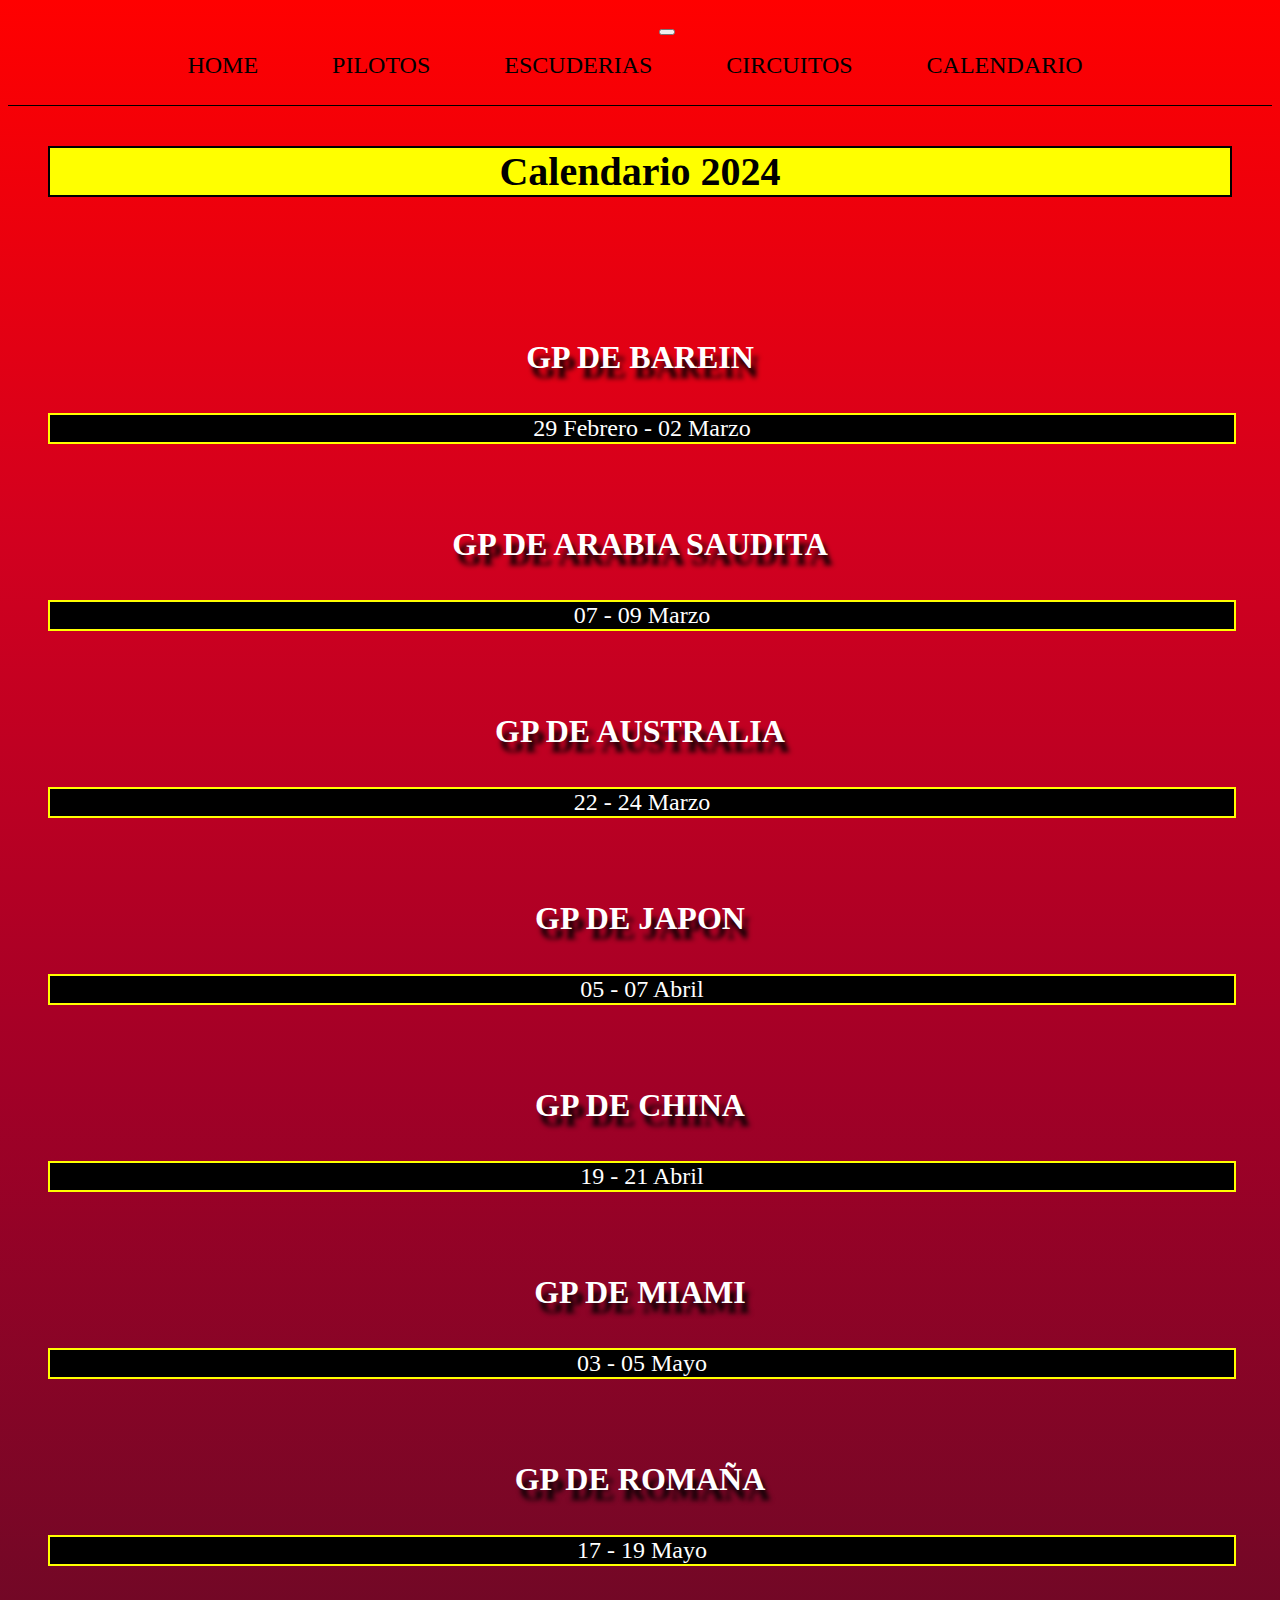
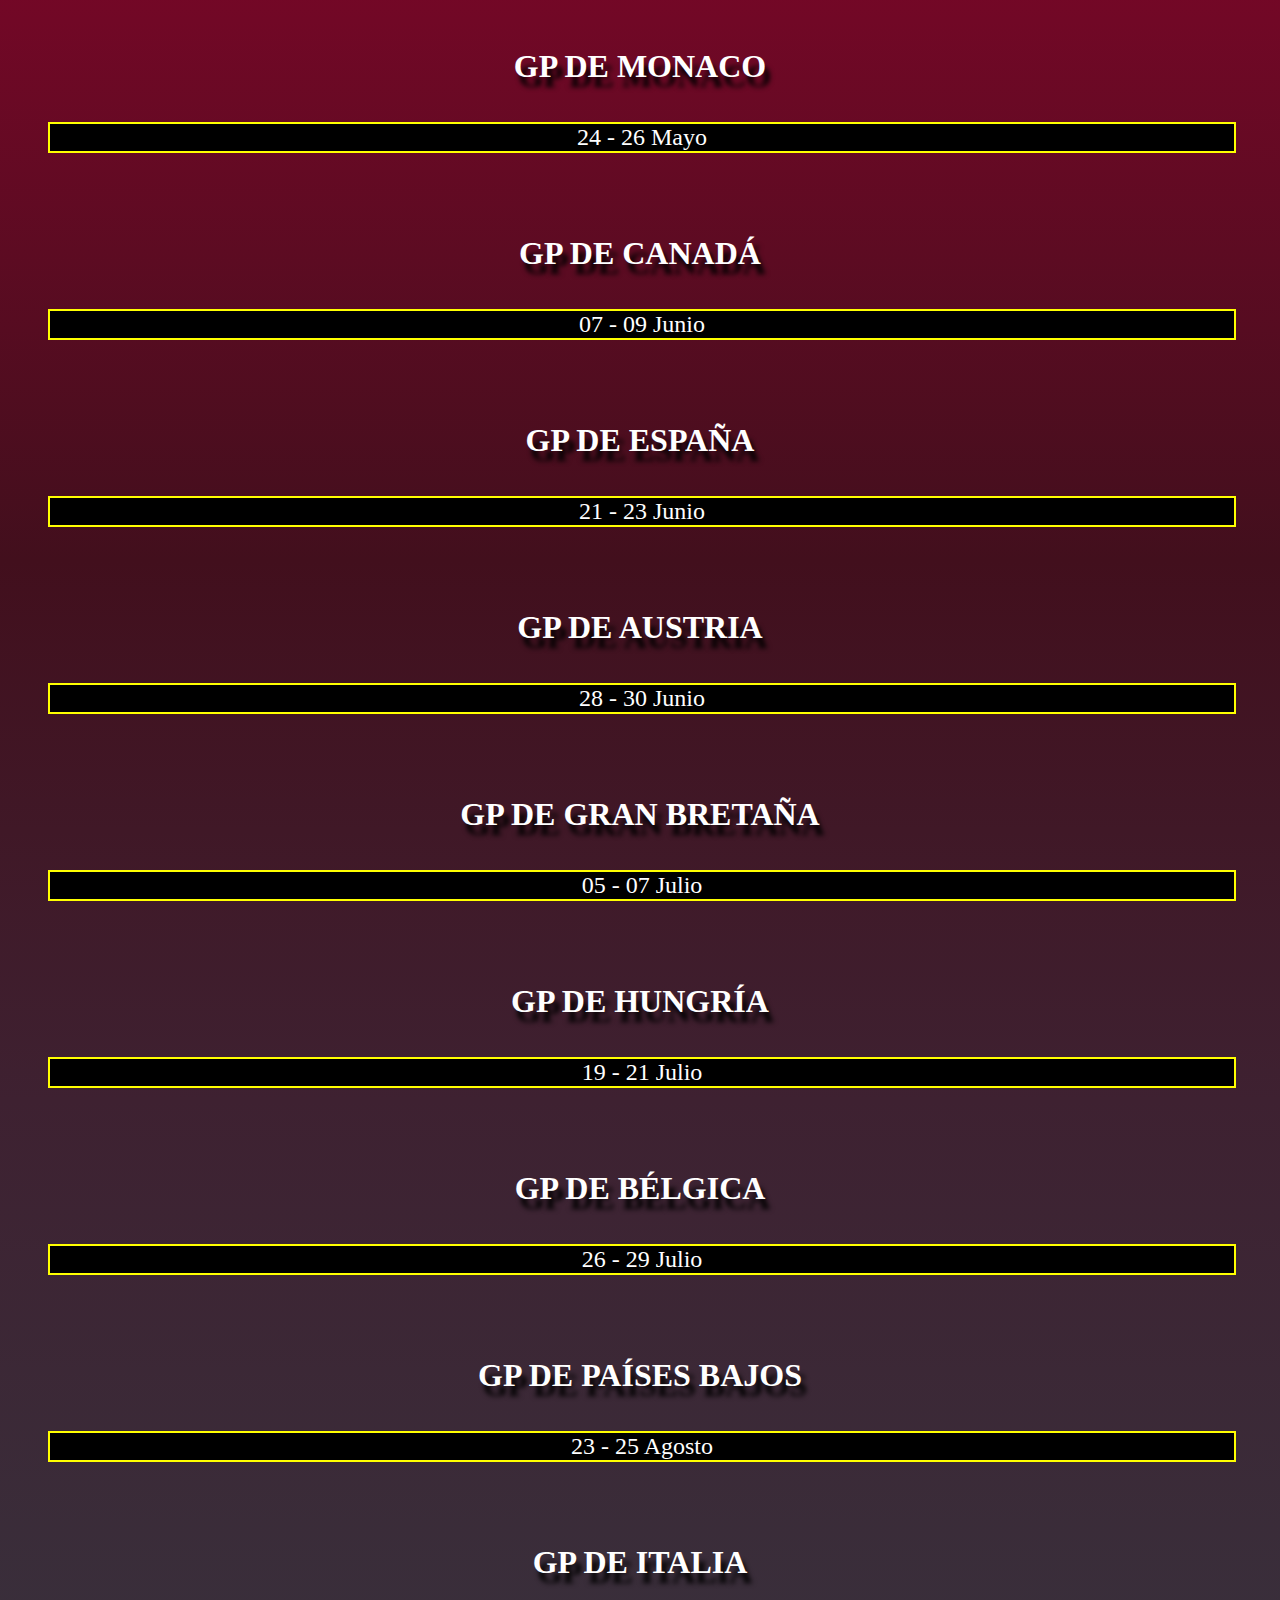
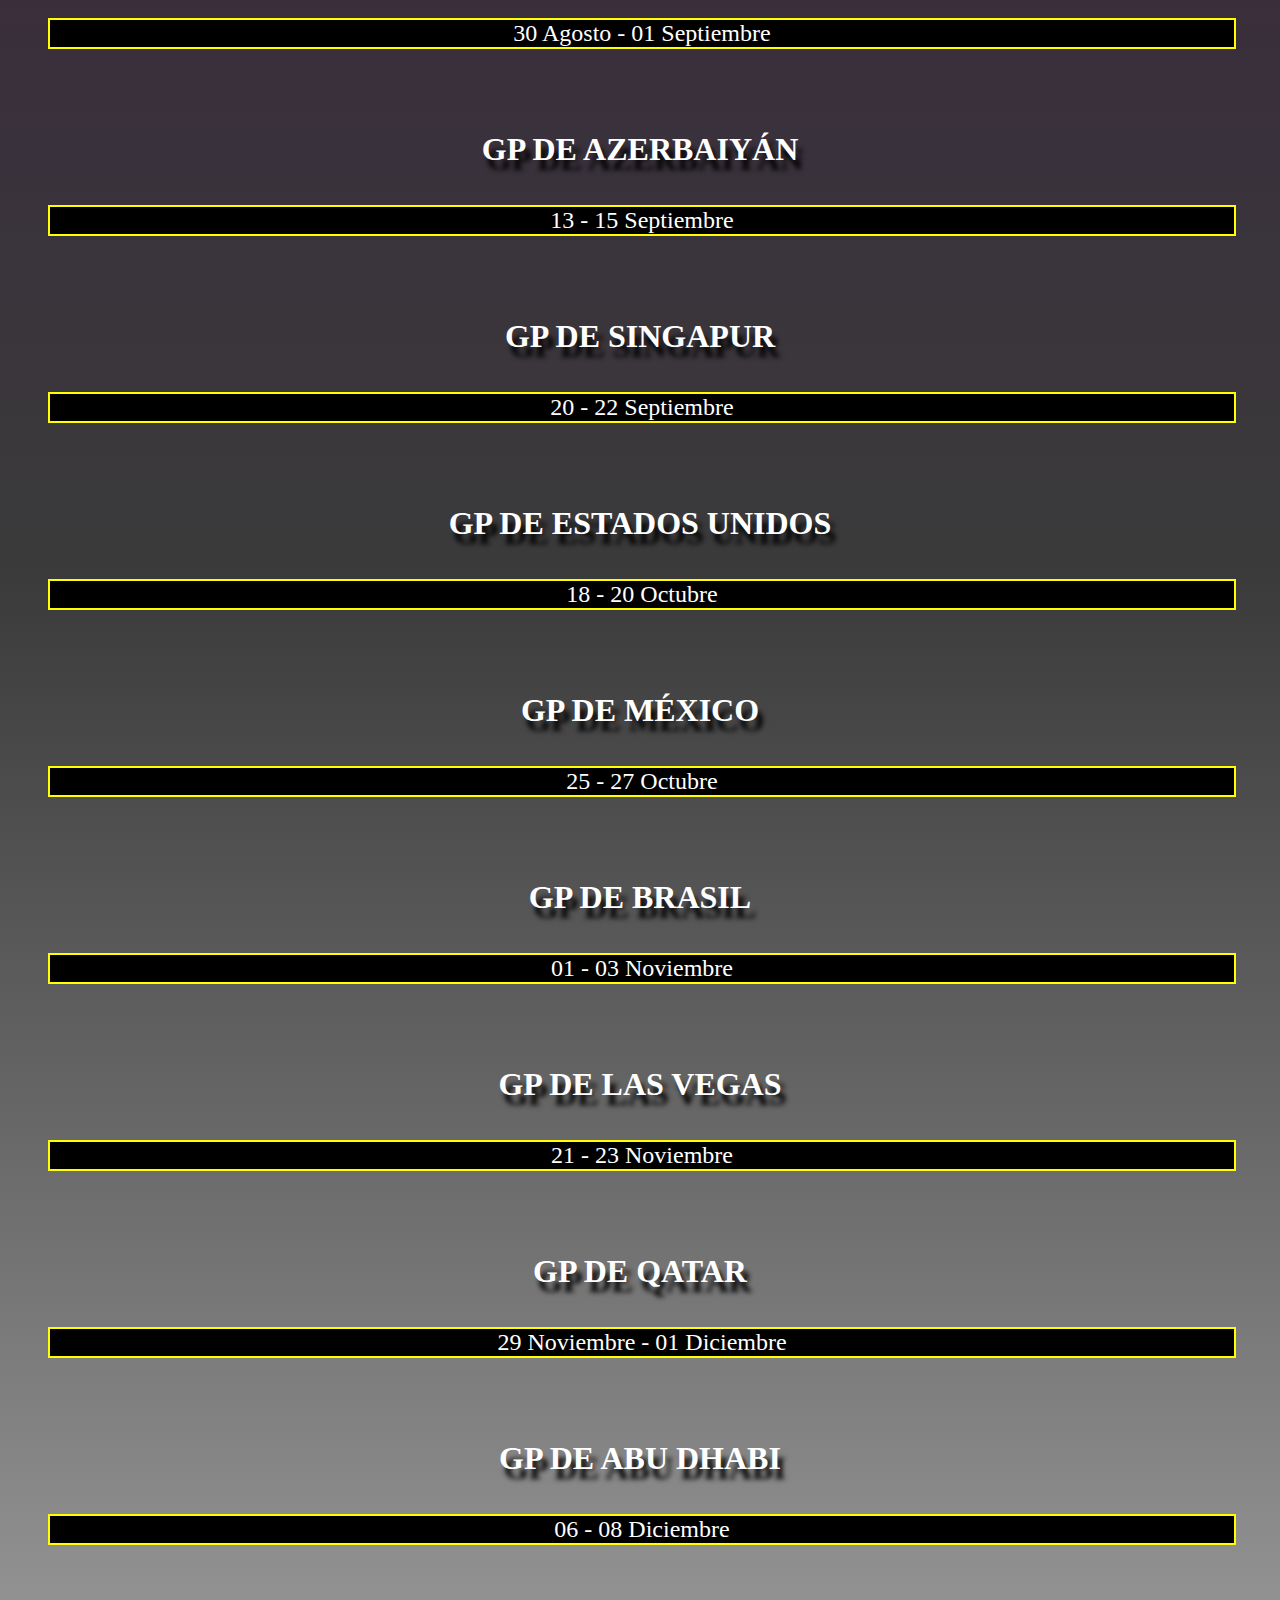
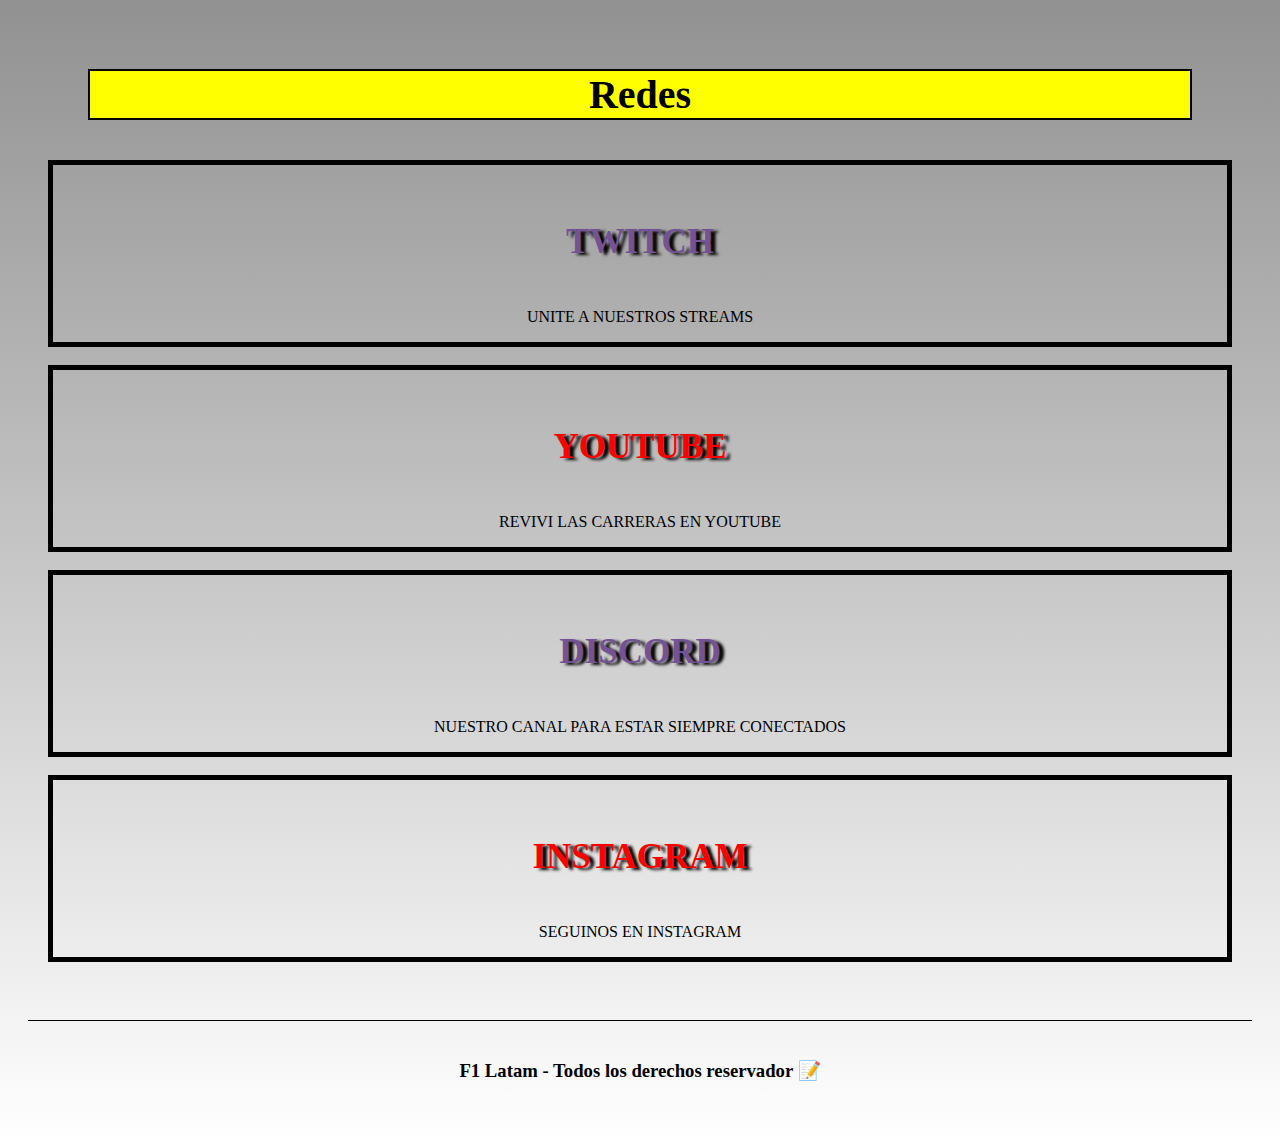
==== paginas/calendario.html @ 4ee144f5 "Add files via upload" ====
<!DOCTYPE html>
<html lang="es">
<head>
    <meta charset="UTF-8">
    <meta name="viewport" content="width=device-width, initial-scale=1.0">
    <meta name="description" content= "Explora el emocionante calendario de la Fórmula 1, con fechas, horarios y detalles de cada carrera de la temporada. Mantente al tanto de los circuitos, países anfitriones y las últimas noticias sobre la temporada actual de la F1. ¡Sigue de cerca la acción en la pista con nuestro completo calendario de la Fórmula 1!"> 
    <link rel="stylesheet" href="https://cdnjs.cloudflare.com/ajax/libs/font-awesome/6.5.1/css/all.min.css" integrity="sha512-DTOQO9RWCH3ppGqcWaEA1BIZOC6xxalwEsw9c2QQeAIftl+Vegovlnee1c9QX4TctnWMn13TZye+giMm8e2LwA==" crossorigin="anonymous" referrerpolicy="no-referrer" />
    <meta name="keywords" content="formula 1,formula 1 2024,formula 1 horario,formula 1 calendario 2024, pilotos, escuderias, circuitos, calendario">
    <link
      href="https://cdn.jsdelivr.net/npm/bootstrap@5.1.3/dist/css/bootstrap.min.css"
      rel="stylesheet"
      integrity="sha384-1BmE4kWBq78iYhFldvKuhfTAU6auU8tT94WrHftjDbrCEXSU1oBoqyl2QvZ6jIW3"
      crossorigin="anonymous"/>
    <link rel="stylesheet" href="../scss/estilos.css">
    
    <title>F1 Latam</title>
    
</head>
<body>
    <header>
        <nav class="navbar navbar-expand-xl  navbar-dark">
            <div class="container-fluid">
                <a class="navbar-brand" href="../index.html"> <img src="../multimedia/noticias/Icono_F1.webp" alt="" class="logo"></a>
                <button
                    class="navbar-toggler"
                    type="button"
                    data-bs-toggle="collapse"
                    data-bs-target="#collapsibleNavbar">
                    <span class="navbar-toggler-icon"></span>
                </button>
                <div class="collapse navbar-collapse" id="collapsibleNavbar">
                    <ul class="navbar-nav ms-auto">
                        <li class="nav-item">
                            <a class="nav-link" href="../index.html">Home</a>
                        </li>
                        <li class="nav-item">
                            <a class="nav-link" href="../paginas/pilotos.html">Pilotos</a>
                        </li>
                        <li class="nav-item">
                            <a class="nav-link" href="../paginas/escuderias.html">Escuderias</a>
                        </li>
                        <li class="nav-item">
                            <a class="nav-link" href="../paginas/circuitos.html">Circuitos</a>
                            </li>
                        <li class="nav-item">
                            <a class="nav-link" href="../paginas/calendario.html">Calendario</a>
                        </li>  
                    </ul>
                </div>
                </div>
            </nav>
    </header>

    <h2 class="sub">Calendario 2024</h2>

<main>
    
<section class="inline">
    <div class="row">
        <div class="inlinecal col -lg-12">
            <p class="calenNom">GP de Barein</p>
            <p class="date">29 Febrero - 02 Marzo</p>
      
            <p class="calenNom">GP de Arabia Saudita</p>
            <p class="date">07 - 09 Marzo</p>
        
            <p class="calenNom">GP de Australia</p>
            <p class="date">22 - 24 Marzo</p>
        
            <p class="calenNom">GP de Japon</p>
            <p class="date">05 - 07 Abril</p>
        
            <p class="calenNom">GP de China</p>
            <p class="date">19 - 21 Abril</p>
       
            <p class="calenNom">GP de Miami</p>
            <p class="date">03 - 05 Mayo</p>

            <p class="calenNom">GP de Romaña</p>
            <p class="date">17 - 19 Mayo</p>

            <p class="calenNom">GP de Monaco</p>
            <p class="date">24 - 26 Mayo</p>

            <p class="calenNom">GP de Canadá</p>
            <p class="date">07 - 09 Junio</p>

            <p class="calenNom">GP de España</p>
            <p class="date">21 - 23 Junio</p>

            <p class="calenNom">GP de Austria</p>
            <p class="date">28 - 30 Junio</p>

            <p class="calenNom">GP de Gran Bretaña</p>
            <p class="date">05 - 07 Julio</p>

            <p class="calenNom">GP de Hungría</p>
            <p class="date">19 - 21 Julio</p>

            <p class="calenNom">GP de Bélgica</p>
            <p class="date">26 - 29 Julio</p>

            <p class="calenNom">GP de Países Bajos</p>
            <p class="date">23 - 25 Agosto</p>

            <p class="calenNom">GP de Italia</p>
            <p class="date">30 Agosto - 01 Septiembre</p>

            <p class="calenNom">GP de Azerbaiyán</p>
            <p class="date">13 - 15 Septiembre</p>

            <p class="calenNom">GP de Singapur</p>
            <p class="date">20 - 22 Septiembre</p>

            <p class="calenNom">GP de Estados Unidos</p>
            <p class="date">18 - 20 Octubre</p>

            <p class="calenNom">GP de México</p>
            <p class="date">25 - 27 Octubre</p>

            <p class="calenNom">GP de Brasil</p>
            <p class="date">01 - 03 Noviembre</p>

            <p class="calenNom">GP de Las Vegas</p>
            <p class="date">21 - 23 Noviembre</p>

            <p class="calenNom">GP de Qatar</p>
            <p class="date">29 Noviembre - 01 Diciembre</p>

            <p class="calenNom">GP de Abu Dhabi</p>
            <p class="date">06 - 08 Diciembre</p>
        </div>
    </div>
</section>    

<h2 class="sub">Redes</h2>
        <div class="container-fluid">
            <div clas="row">
                <a href="https://www.twitch.tv/rulon77" target="_blank" class="botonesAbajo">

                    <div class="col -sm-4 articulo">
                        <h4 style="color:#745296; font-weight: bold;">Twitch</h4>
                        <i class="fa-brands fa-twitch"></i>
                        <p>Unite a nuestros streams</p>
                    </div>
                </a>
                <a href="https://www.youtube.com/channel/UC4ft0c7yZRIkHjUx5y5sV0g" target="_blank"
                    class="botonesAbajo">

                    <div class="col -sm-6 articulo">
                        <h4 style="color:red; font-weight: bold;">Youtube</h4>
                        <i class="fa-brands fa-youtube"></i>
                        <p>Revivi las carreras en Youtube</p>
                    </div>
                </a>
                <a href="https://discord.gg/cxPEE7uz" target="_blank" class="botonesAbajo">

                    <div class="col -sm-4 articulo">
                        <h4 style="color:#745296; font-weight: bold;">Discord</h4>
                        <i class="fa-brands fa-discord"></i>
                        <p>Nuestro canal para estar siempre conectados</p>
                    </div>
                </a>
                <a href="https://www.instagram.com/rulon_77/" target="_blank" class="botonesAbajo">

                    <div class="col -sm-4 articulo">
                        <h4 style="color:red; font-weight: bold;">instagram</h4>
                        <i class="fa-brands fa-instagram"></i>
                        <p>Seguinos en Instagram</p>
                    </div>
                </a>
            </div>
        </div> 
      
</main>

    <footer>
        <h3>F1 Latam - Todos los derechos reservador 📝</h3>
    </footer>

    <script
    src="https://cdn.jsdelivr.net/npm/@popperjs/core@2.10.2/dist/umd/popper.min.js"
    integrity="sha384-7+zCNj/IqJ95wo16oMtfsKbZ9ccEh31eOz1HGyDuCQ6wgnyJNSYdrPa03rtR1zdB"
    crossorigin="anonymous"
  ></script>
  <script
    src="https://cdn.jsdelivr.net/npm/bootstrap@5.1.3/dist/js/bootstrap.min.js"
    integrity="sha384-QJHtvGhmr9XOIpI6YVutG+2QOK9T+ZnN4kzFN1RtK3zEFEIsxhlmWl5/YESvpZ13"
    crossorigin="anonymous"
  ></script>
</body>
</html>
---- scss/estilos.css ----
@font-face {
  font-family: Formula1-bold;
  src: url(../fonts/Formula1-Bold.ttf);
}
@font-face {
  font-family: Formula1-Italic;
  src: url(../fonts/Formula1-Italic.ttf);
}
@font-face {
  font-family: Formula1-Wide;
  src: url(../fonts/Formula1-Wide.ttf);
}
.flex {
  display: flex;
  flex-direction: row;
  justify-content: space-evenly;
  padding-bottom: 50px;
}

.flex2 {
  display: flex;
  flex-direction: column;
}

.medium {
  height: auto;
  width: 25%;
}

.bordefoto {
  border-radius: 20px;
  color: black;
  border: solid 5px;
  box-shadow: 5px 7px 5px;
}

#efecImagen {
  transition: all 3s;
}

#efecImagen:hover {
  width: 80%;
  height: 60%;
}

.imgPilotos {
  display: block;
  width: 60%;
  border-radius: 20px;
}

.nomPilo {
  font-family: Formula1-Italic;
  color: white;
  text-shadow: 5px 7px 5px black;
  padding-top: 10px;
}

.medium {
  height: auto;
  width: 25%;
}

.marg {
  padding-bottom: 50px;
  padding-top: 20px;
}

.typePhotoEsc {
  border: 5px #ACCE00 solid;
  border-radius: 25%;
}

@font-face {
  font-family: Formula1-bold;
  src: url(../fonts/Formula1-Bold.ttf);
}
@font-face {
  font-family: Formula1-Italic;
  src: url(../fonts/Formula1-Italic.ttf);
}
@font-face {
  font-family: Formula1-Wide;
  src: url(../fonts/Formula1-Wide.ttf);
}
.alinearDiv {
  text-align: center;
  justify-content: center;
}

.contCircuitos {
  padding-top: 5px;
  padding-bottom: 60px;
  padding-left: 5%;
  padding-right: 5%;
}

.centrarItem2 {
  display: flex;
  flex-direction: column;
  word-wrap: break-word;
}

.forP {
  font-family: Formula1-italic;
  color: white;
  font-weight: bold;
  font-size: medium;
  text-shadow: 5px 7px 5px black;
  font-size: xx-large;
}

@font-face {
  font-family: Formula1-bold;
  src: url(../fonts/Formula1-Bold.ttf);
}
@font-face {
  font-family: Formula1-Italic;
  src: url(../fonts/Formula1-Italic.ttf);
}
@font-face {
  font-family: Formula1-Wide;
  src: url(../fonts/Formula1-Wide.ttf);
}
.centrarItem {
  display: flex;
  justify-content: space-around;
}

.inlinecal {
  padding-bottom: 60px;
}

.calenNom {
  font-family: Formula1-Italic;
  color: white;
  font-size: xx-large;
  text-transform: uppercase;
  font-weight: bold;
  text-align: center;
  text-shadow: 5px 10px 5px black;
  padding-bottom: 5px;
  padding-top: 50px;
}

.date {
  width: 100%;
  background: black;
  text-align: center;
  font-size: x-large;
  border: yellow solid 2px;
  font-family: Formula1-Italic;
  color: white;
}

@font-face {
  font-family: Formula1-bold;
  src: url(../fonts/Formula1-Bold.ttf);
}
@font-face {
  font-family: Formula1-Italic;
  src: url(../fonts/Formula1-Italic.ttf);
}
@font-face {
  font-family: Formula1-Wide;
  src: url(../fonts/Formula1-Wide.ttf);
}
h3 {
  font-family: Formula1-Bold;
  color: black;
  text-shadow: none;
}

footer {
  margin: 20px;
  padding: 20px;
  border-top: 1px solid black;
  text-align: center;
}

main {
  margin: 20px;
  padding: 20px;
}

@font-face {
  font-family: Formula1-bold;
  src: url(../fonts/Formula1-Bold.ttf);
}
@font-face {
  font-family: Formula1-Italic;
  src: url(../fonts/Formula1-Italic.ttf);
}
@font-face {
  font-family: Formula1-Wide;
  src: url(../fonts/Formula1-Wide.ttf);
}
body {
  background-image: linear-gradient(to bottom, #ff0000, #d2001f, #a20027, #710826, #420f1d, #3e2131, #392f3b, #3b3b3b, #676767, #979797, #cacaca, #ffffff);
}

h1 {
  color: black !important;
  font-family: Formula1-Wide;
  text-decoration: underline;
}

h2 {
  font-size: 25px;
  color: black;
  text-align: left;
  margin: 10px;
  font-family: Formula1-Bold;
}

h4 {
  font-family: Formula1-Bold;
  text-shadow: 5px 2px 3px black;
}

p {
  font-family: Formula1-Italic;
  color: black;
  font-size: medium;
}

.botonesAbajo:hover {
  color: red;
}

.articulo {
  border: 5px solid black;
  text-align: center;
  font-size: 35px;
  padding-top: 10px;
}
.articulo i {
  font-size: 35px;
  margin-bottom: 20px;
}

.sub {
  text-align: center;
  font-family: Formula1-Bold;
  background-color: yellow;
  font-size: 40px;
  color: black;
  margin: 40px;
  border: black solid 2px;
}

a {
  font-family: Formula1-Wide;
  text-decoration: none;
  text-transform: uppercase;
  color: black;
  padding-right: 50px;
}

.jumbotron {
  background-color: white !important;
  height: auto;
  background-size: cover;
}
.jumbotron p {
  font-size: x-large;
}

@font-face {
  font-family: Formula1-bold;
  src: url(../fonts/Formula1-Bold.ttf);
}
@font-face {
  font-family: Formula1-Italic;
  src: url(../fonts/Formula1-Italic.ttf);
}
@font-face {
  font-family: Formula1-Wide;
  src: url(../fonts/Formula1-Wide.ttf);
}
header {
  border-bottom: 1px solid black;
  text-align: center;
  padding: 10px 10px;
}

.logo {
  height: 120px;
  width: 60;
  border-radius: 10px;
}

.nav-link {
  color: black !important;
  font-family: Formula1-Bold;
  font-size: x-large;
}
.nav-link:hover {
  color: white !important;
}

nav ul li {
  list-style: none;
  display: inline-block;
  margin: 0 10px;
}

@font-face {
  font-family: Formula1-bold;
  src: url(../fonts/Formula1-Bold.ttf);
}
@font-face {
  font-family: Formula1-Italic;
  src: url(../fonts/Formula1-Italic.ttf);
}
@font-face {
  font-family: Formula1-Wide;
  src: url(../fonts/Formula1-Wide.ttf);
}
.imgNoticia {
  display: block;
  width: 50%;
  border-radius: 20px;
  border: solid black 2px;
  box-shadow: 5px 7px 5px black;
}

.contNoticia {
  margin: 20px;
  padding-top: 25px;
  border-radius: 50px;
  padding-bottom: 15px;
  justify-content: space-between;
}
.contNoticia p {
  font-family: Formula1-Italic;
  color: white;
  text-align: left;
  padding: 10px;
  font-weight: bold;
  font-size: 18px;
  flex: 1;
  margin-right: 10px;
}
.contNoticia h2 {
  text-shadow: 1px 5px 11px white;
}

.centrarItem2 {
  display: flex;
  flex-direction: column;
  word-wrap: break-word;
}

@font-face {
  font-family: Formula1-bold;
  src: url(../fonts/Formula1-Bold.ttf);
}
@font-face {
  font-family: Formula1-Italic;
  src: url(../fonts/Formula1-Italic.ttf);
}
@font-face {
  font-family: Formula1-Wide;
  src: url(../fonts/Formula1-Wide.ttf);
}

/*# sourceMappingURL=estilos.css.map */
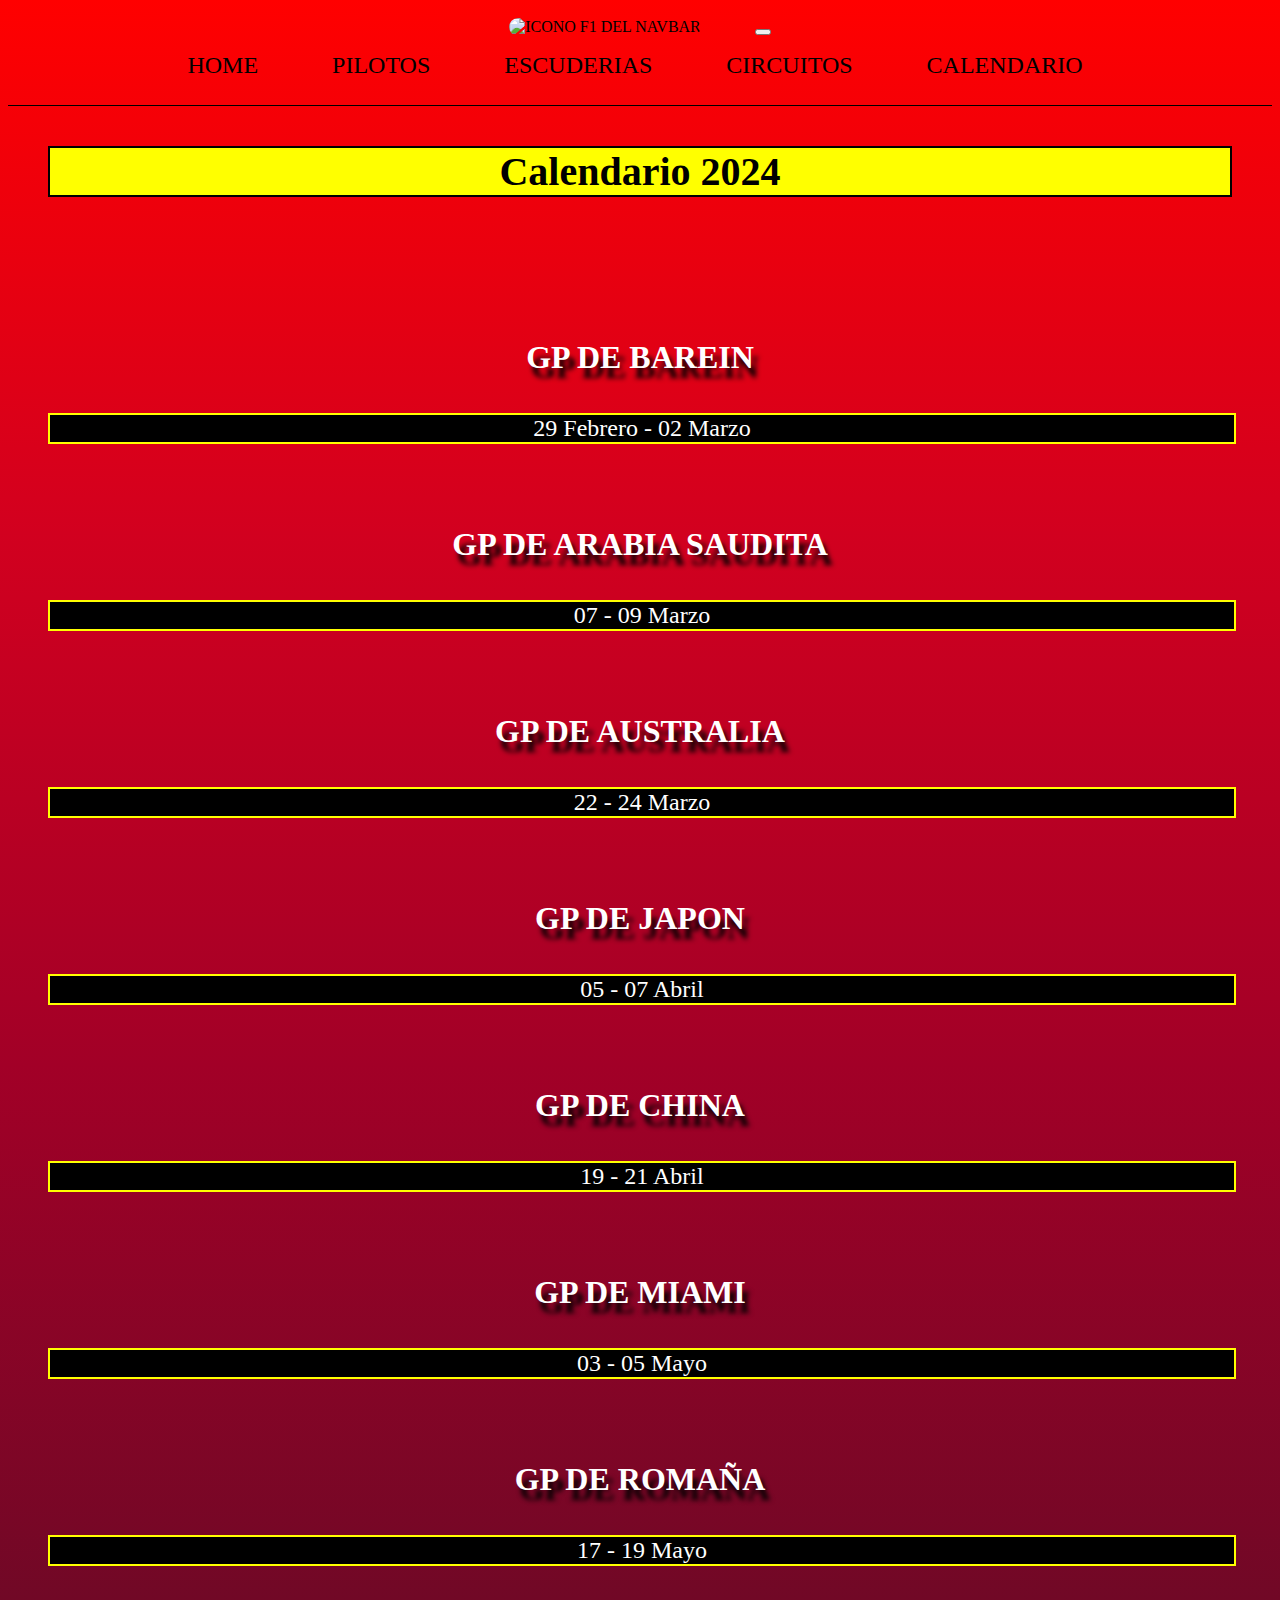
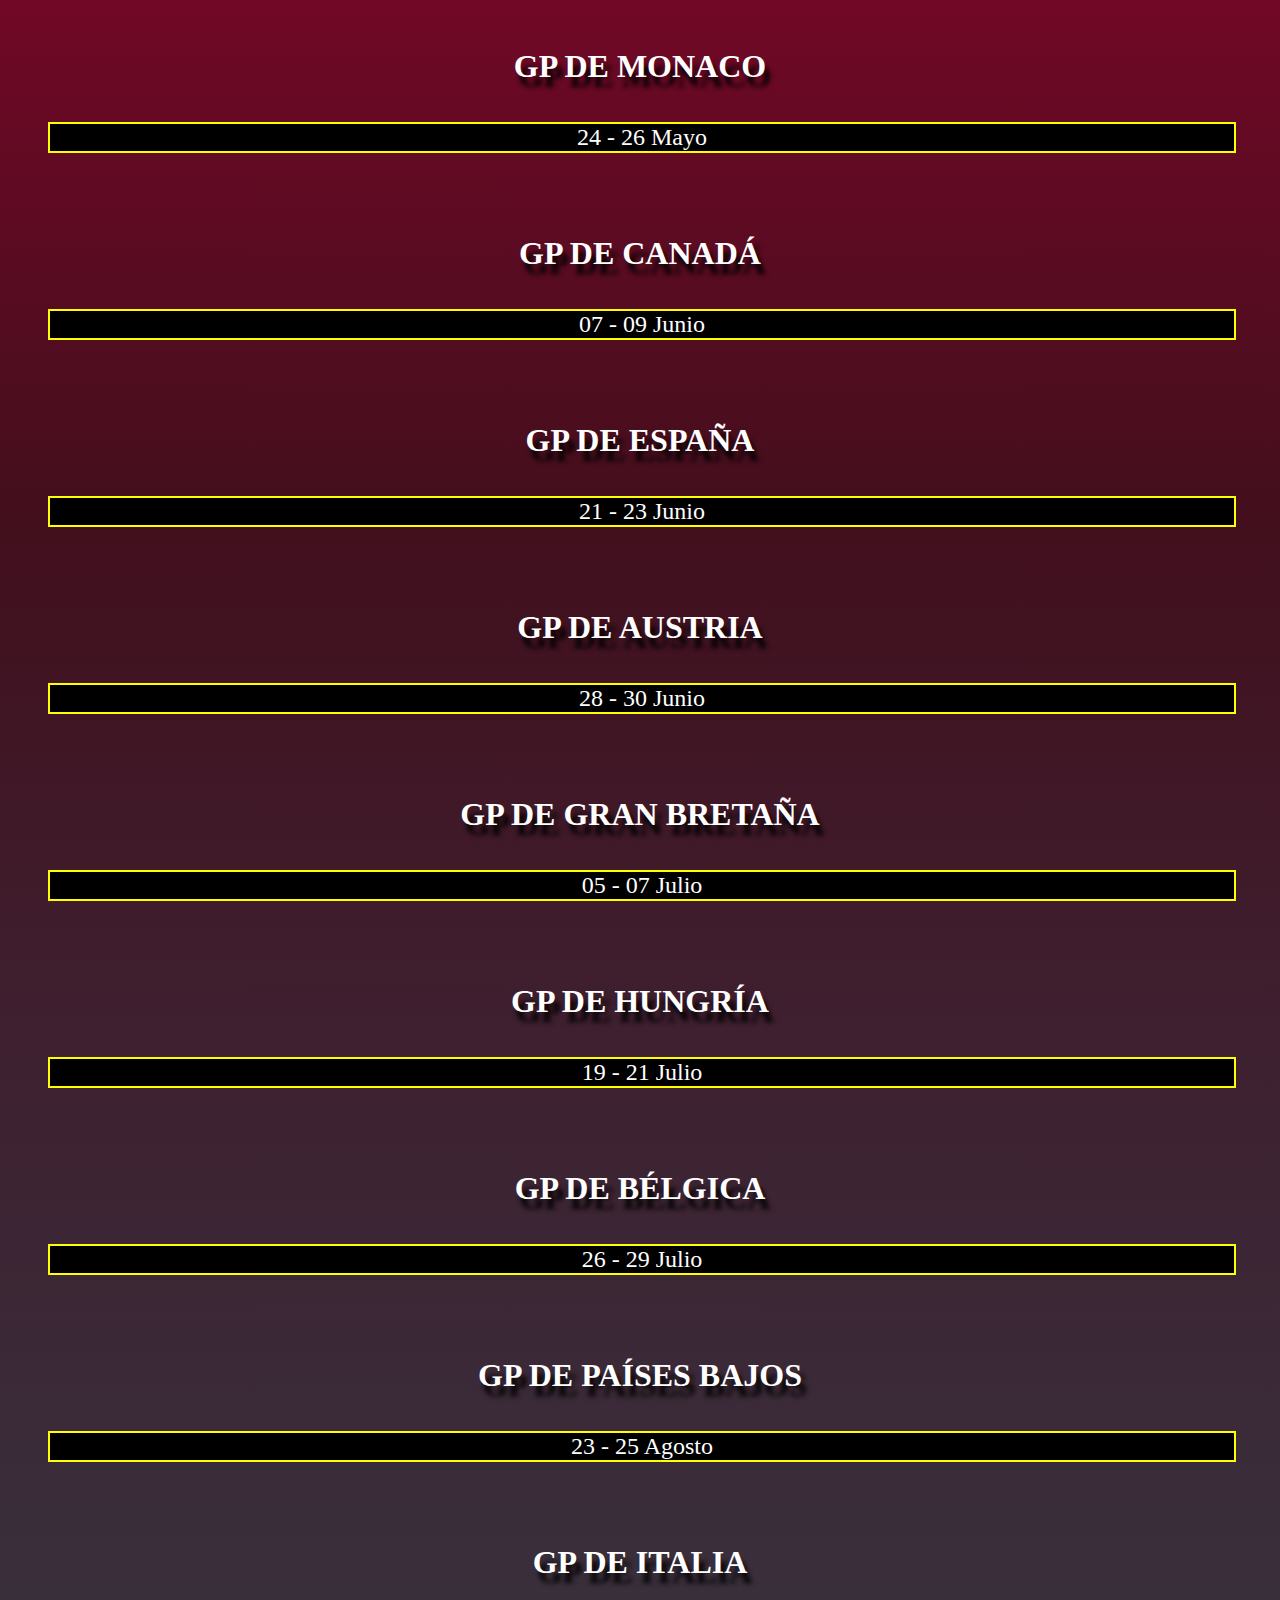
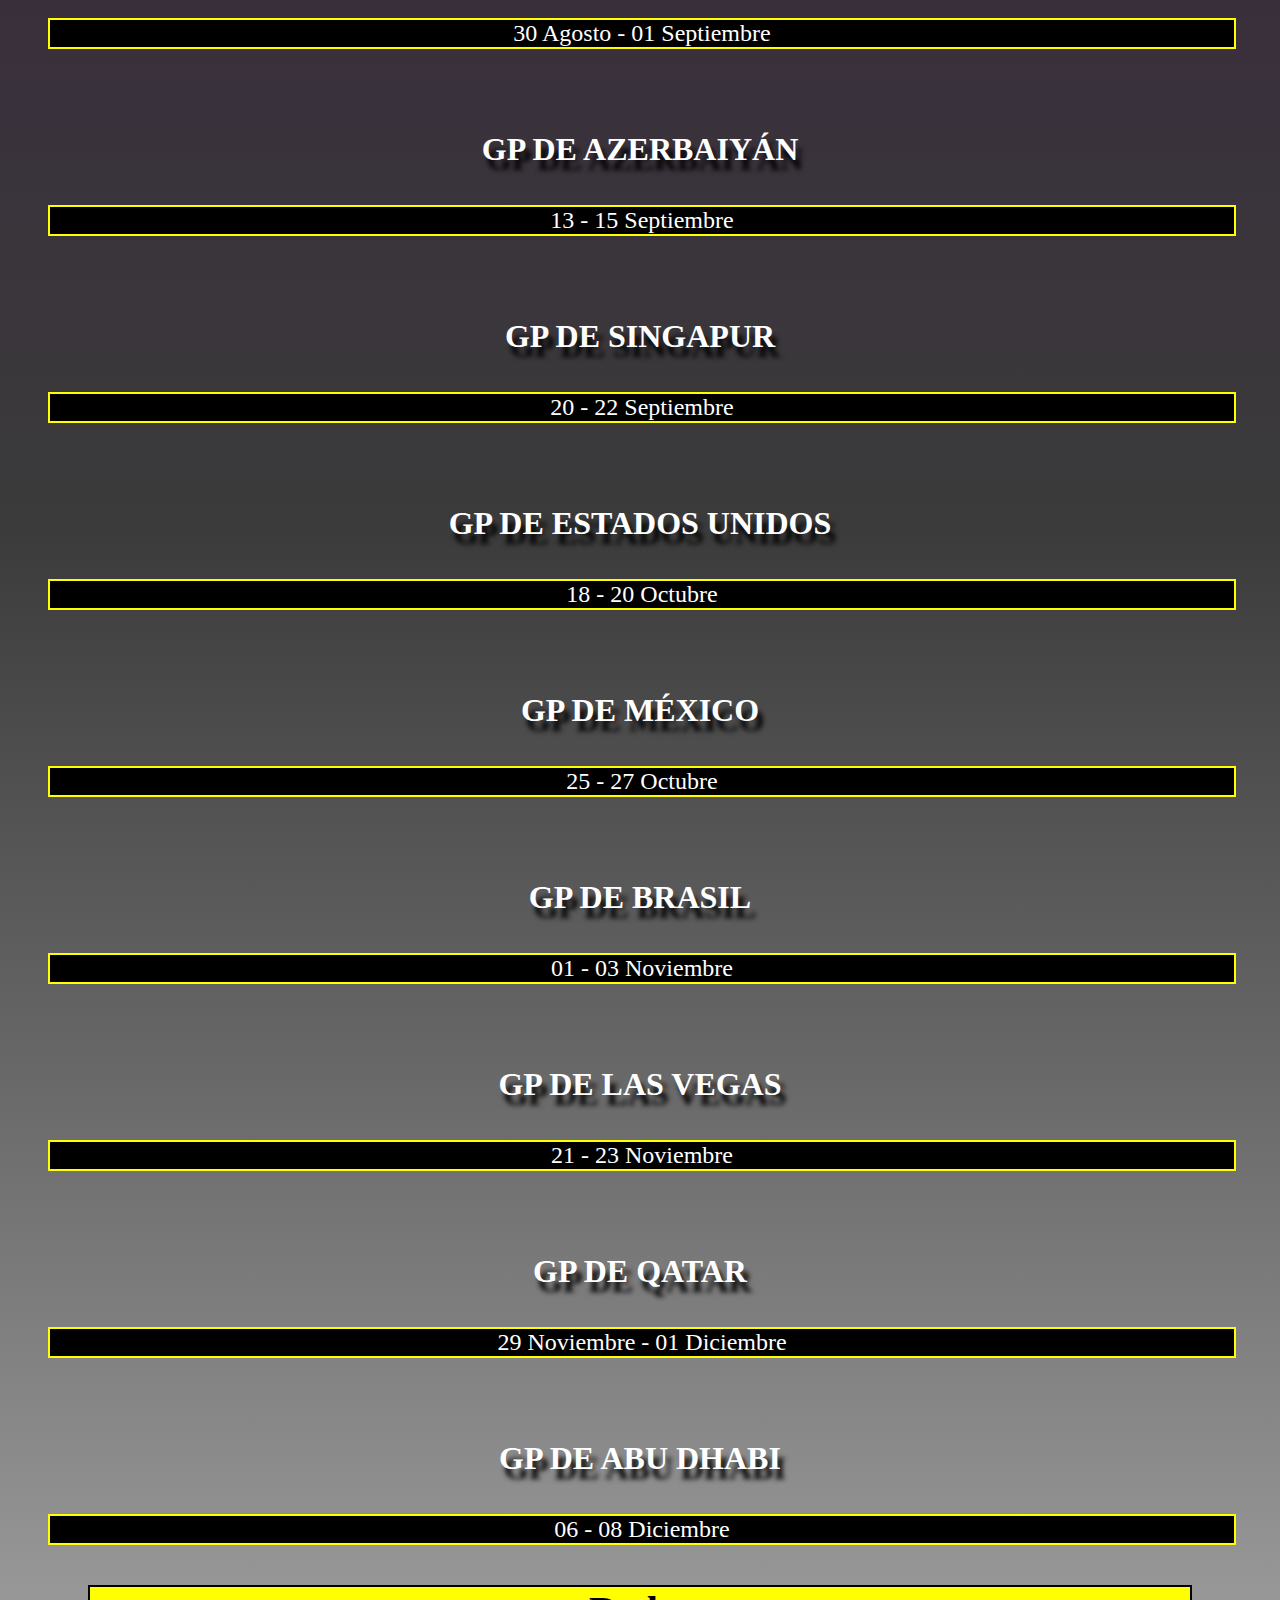
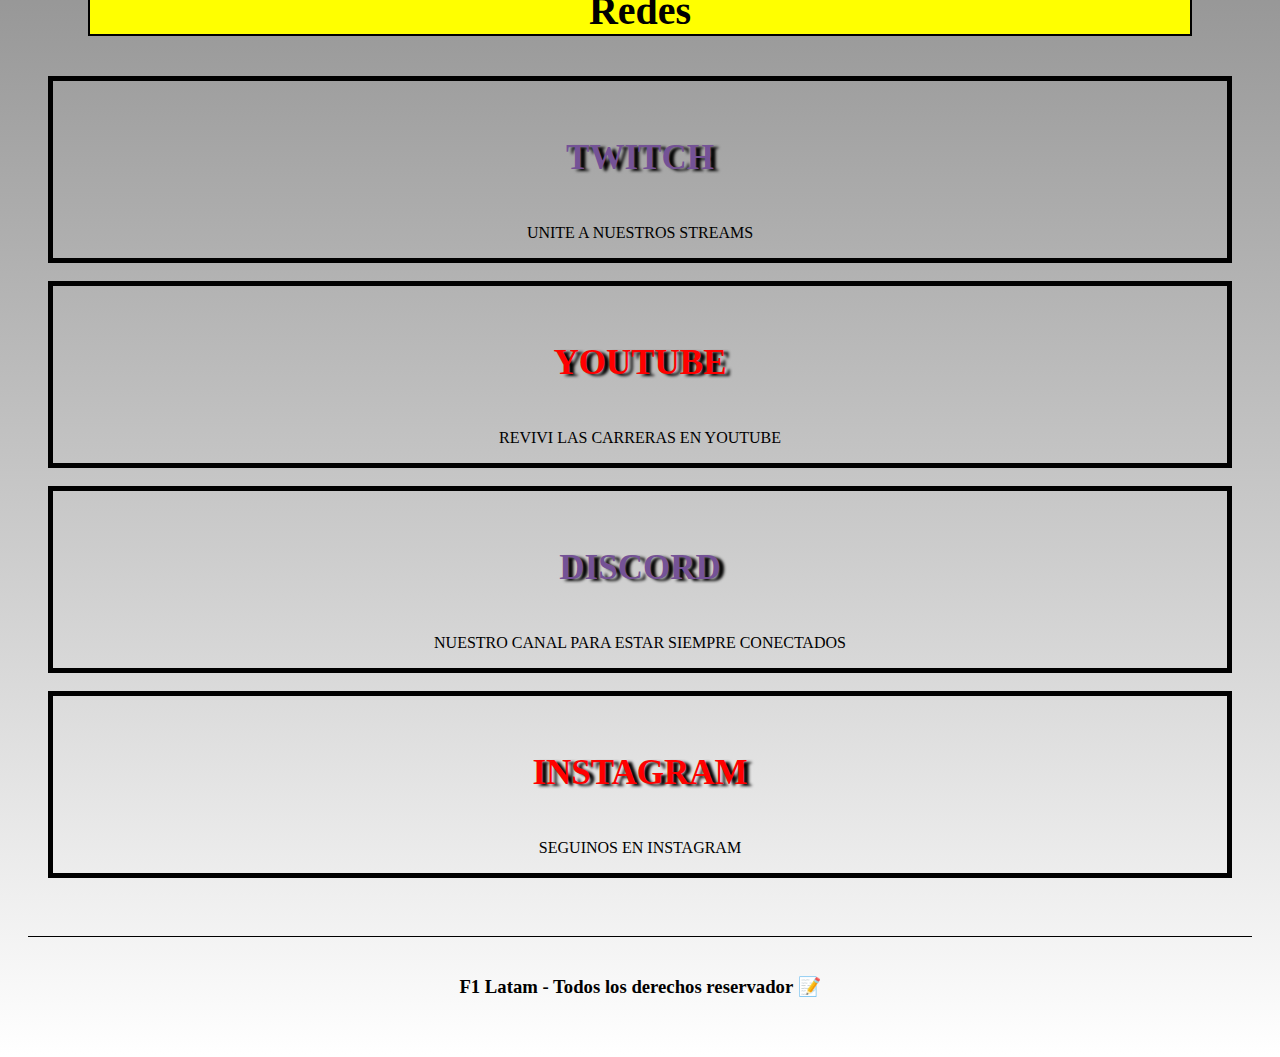
==== commit cfaa5f76: ""Agregados finales y mediasQuery"" ====
--- a/paginas/calendario.html
+++ b/paginas/calendario.html
@@ -12,6 +12,7 @@
       integrity="sha384-1BmE4kWBq78iYhFldvKuhfTAU6auU8tT94WrHftjDbrCEXSU1oBoqyl2QvZ6jIW3"
       crossorigin="anonymous"/>
     <link rel="stylesheet" href="../scss/estilos.css">
+    <link rel="icon" href="/multimedia/noticias/iconoweb.png" type="image/png">
     
     <title>F1 Latam</title>
     
@@ -20,7 +21,7 @@
     <header>
         <nav class="navbar navbar-expand-xl  navbar-dark">
             <div class="container-fluid">
-                <a class="navbar-brand" href="../index.html"> <img src="../multimedia/noticias/Icono_F1.webp" alt="" class="logo"></a>
+                <a class="navbar-brand" href="../index.html"> <img src="../multimedia/noticias/Icono_F1.webp" alt="Icono F1 del navbar" class="logo"></a>
                 <button
                     class="navbar-toggler"
                     type="button"
@@ -57,7 +58,7 @@
     
 <section class="inline">
     <div class="row">
-        <div class="inlinecal col -lg-12">
+        <div class="">
             <p class="calenNom">GP de Barein</p>
             <p class="date">29 Febrero - 02 Marzo</p>
       
--- a/scss/estilos.css
+++ b/scss/estilos.css
@@ -61,6 +61,16 @@
   width: 25%;
 }
 
+@media screen and (max-width: 495px) {
+  h3.nomPilo {
+    font-size: 20px;
+  }
+}
+@media screen and (max-width: 415px) {
+  h3.nomPilo {
+    font-size: 15px;
+  }
+}
 .marg {
   padding-bottom: 50px;
   padding-top: 20px;
@@ -69,6 +79,28 @@
 .typePhotoEsc {
   border: 5px #ACCE00 solid;
   border-radius: 25%;
+  width: 110%;
+}
+
+.flex {
+  display: flex;
+  flex-direction: row;
+  justify-content: space-evenly;
+  padding-bottom: 50px;
+}
+
+.nomEscu {
+  font-family: Formula1-Italic;
+  color: white;
+  text-shadow: 5px 7px 5px black;
+  padding-top: 10px;
+}
+
+.bordefoto {
+  border-radius: 20px;
+  color: black;
+  border: solid 5px;
+  box-shadow: 5px 7px 5px;
 }
 
 @font-face {
@@ -153,6 +185,14 @@
   color: white;
 }
 
+@media screen and (max-width: 767px) {
+  .calenNom, .date {
+    font-size: 20px;
+  }
+  h2.sub {
+    font-size: 30px;
+  }
+}
 @font-face {
   font-family: Formula1-bold;
   src: url(../fonts/Formula1-Bold.ttf);
@@ -352,6 +392,18 @@
   word-wrap: break-word;
 }
 
+@media screen and (max-width: 991px) {
+  .imgNoticia {
+    display: block;
+    margin: 0 auto;
+  }
+  .contNoticia p {
+    text-align: center;
+  }
+  h2 {
+    text-align: center;
+  }
+}
 @font-face {
   font-family: Formula1-bold;
   src: url(../fonts/Formula1-Bold.ttf);
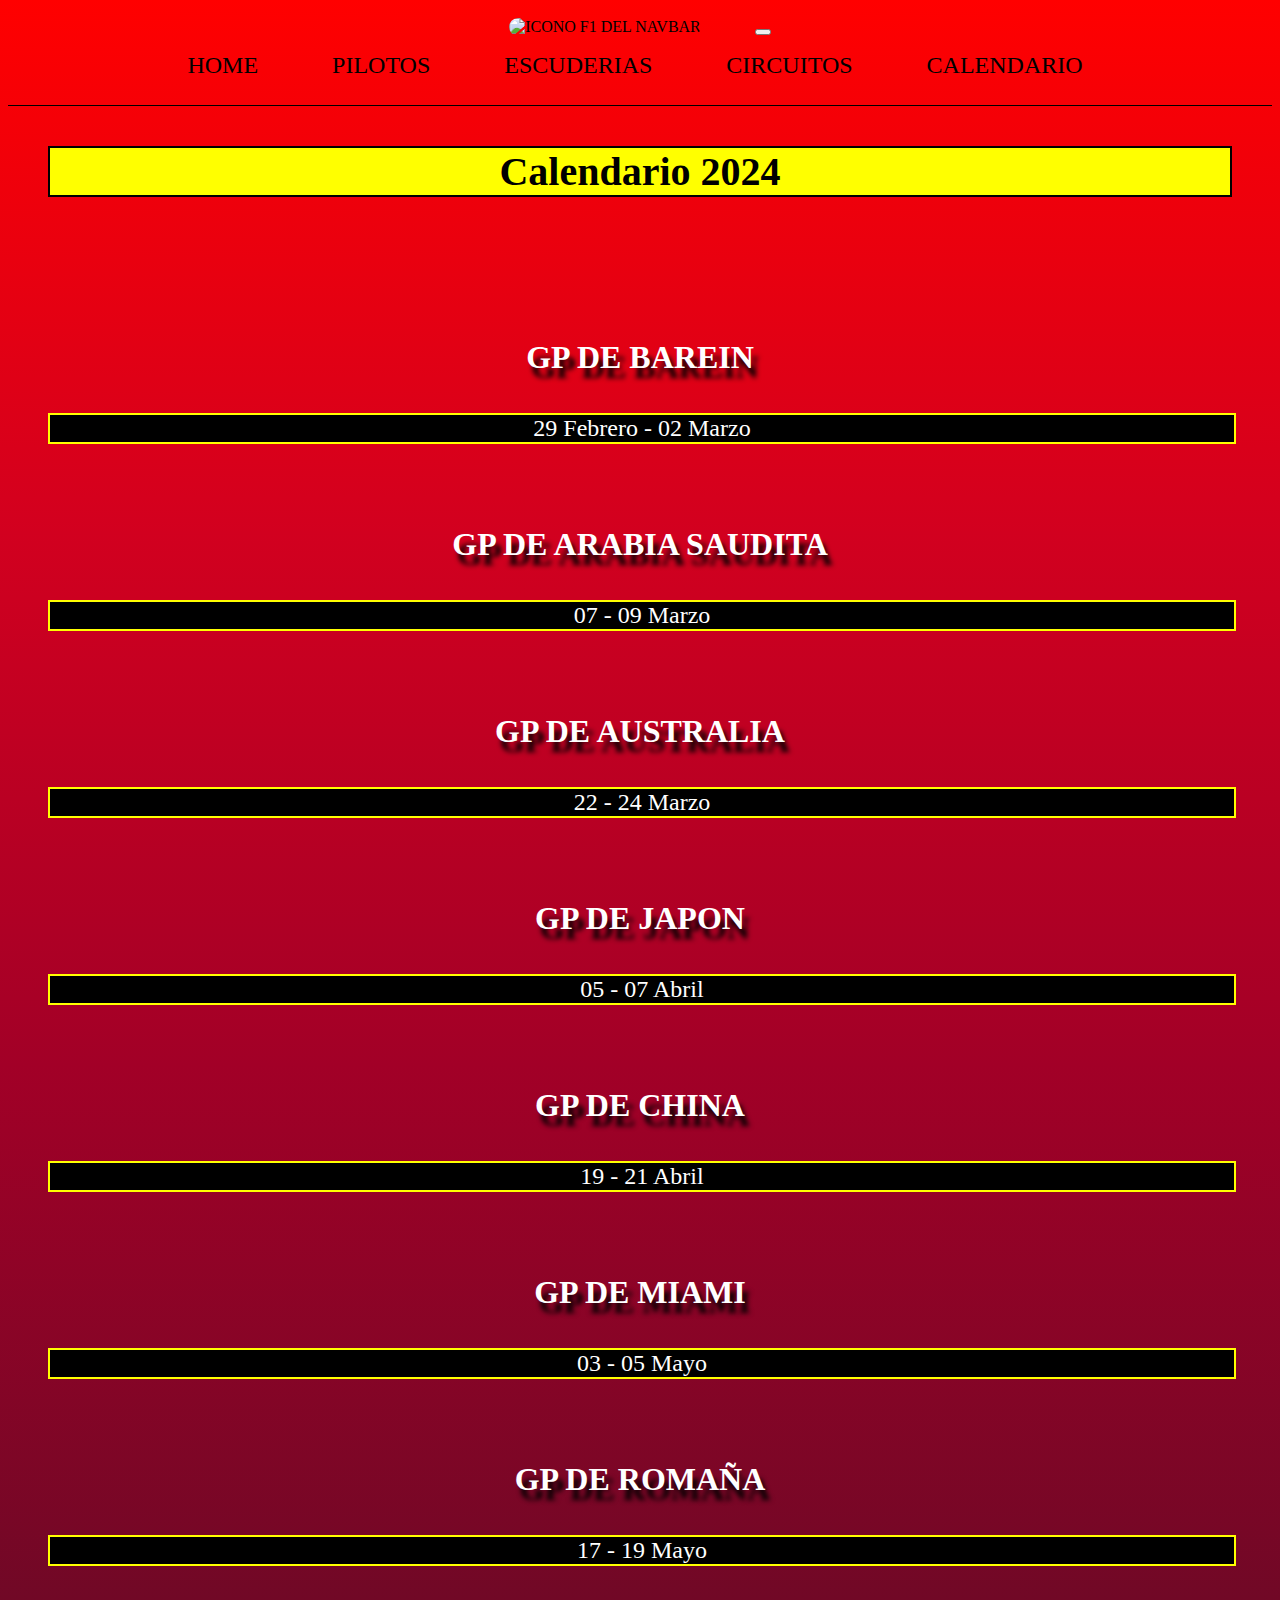
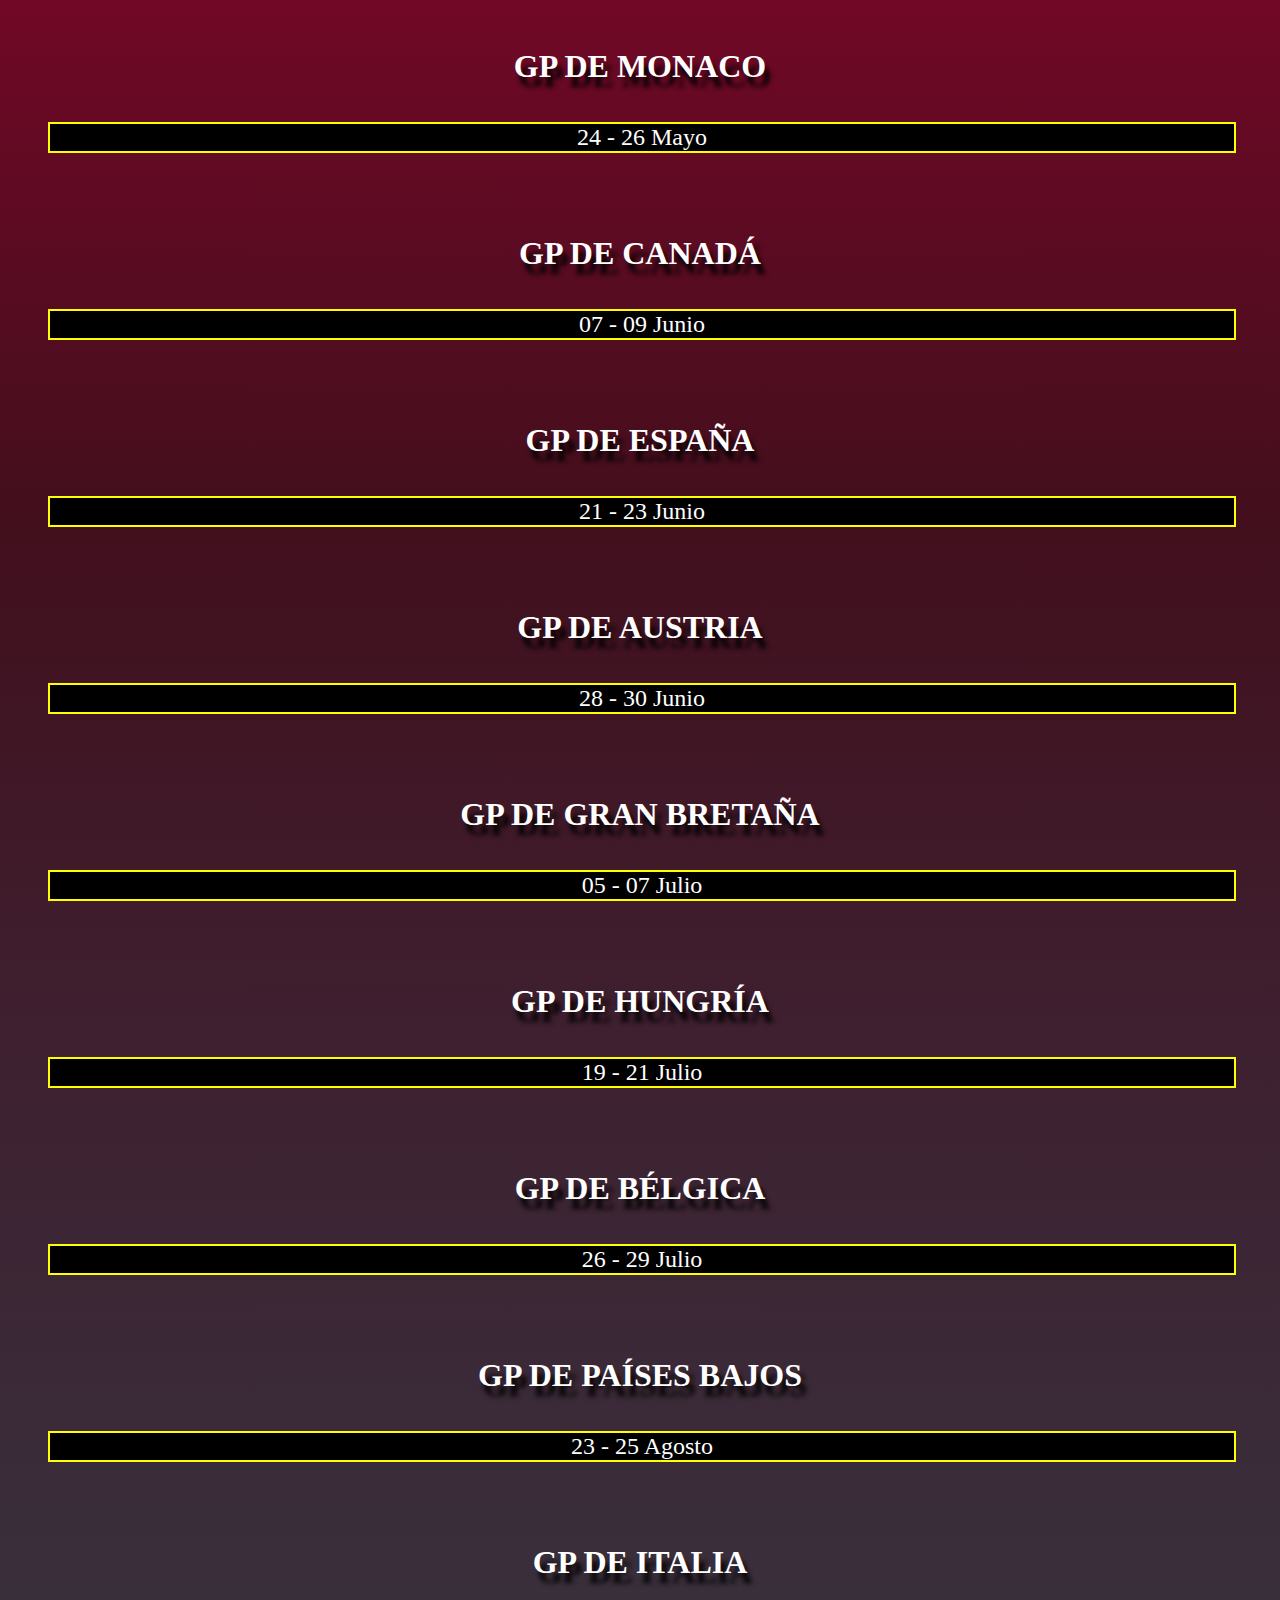
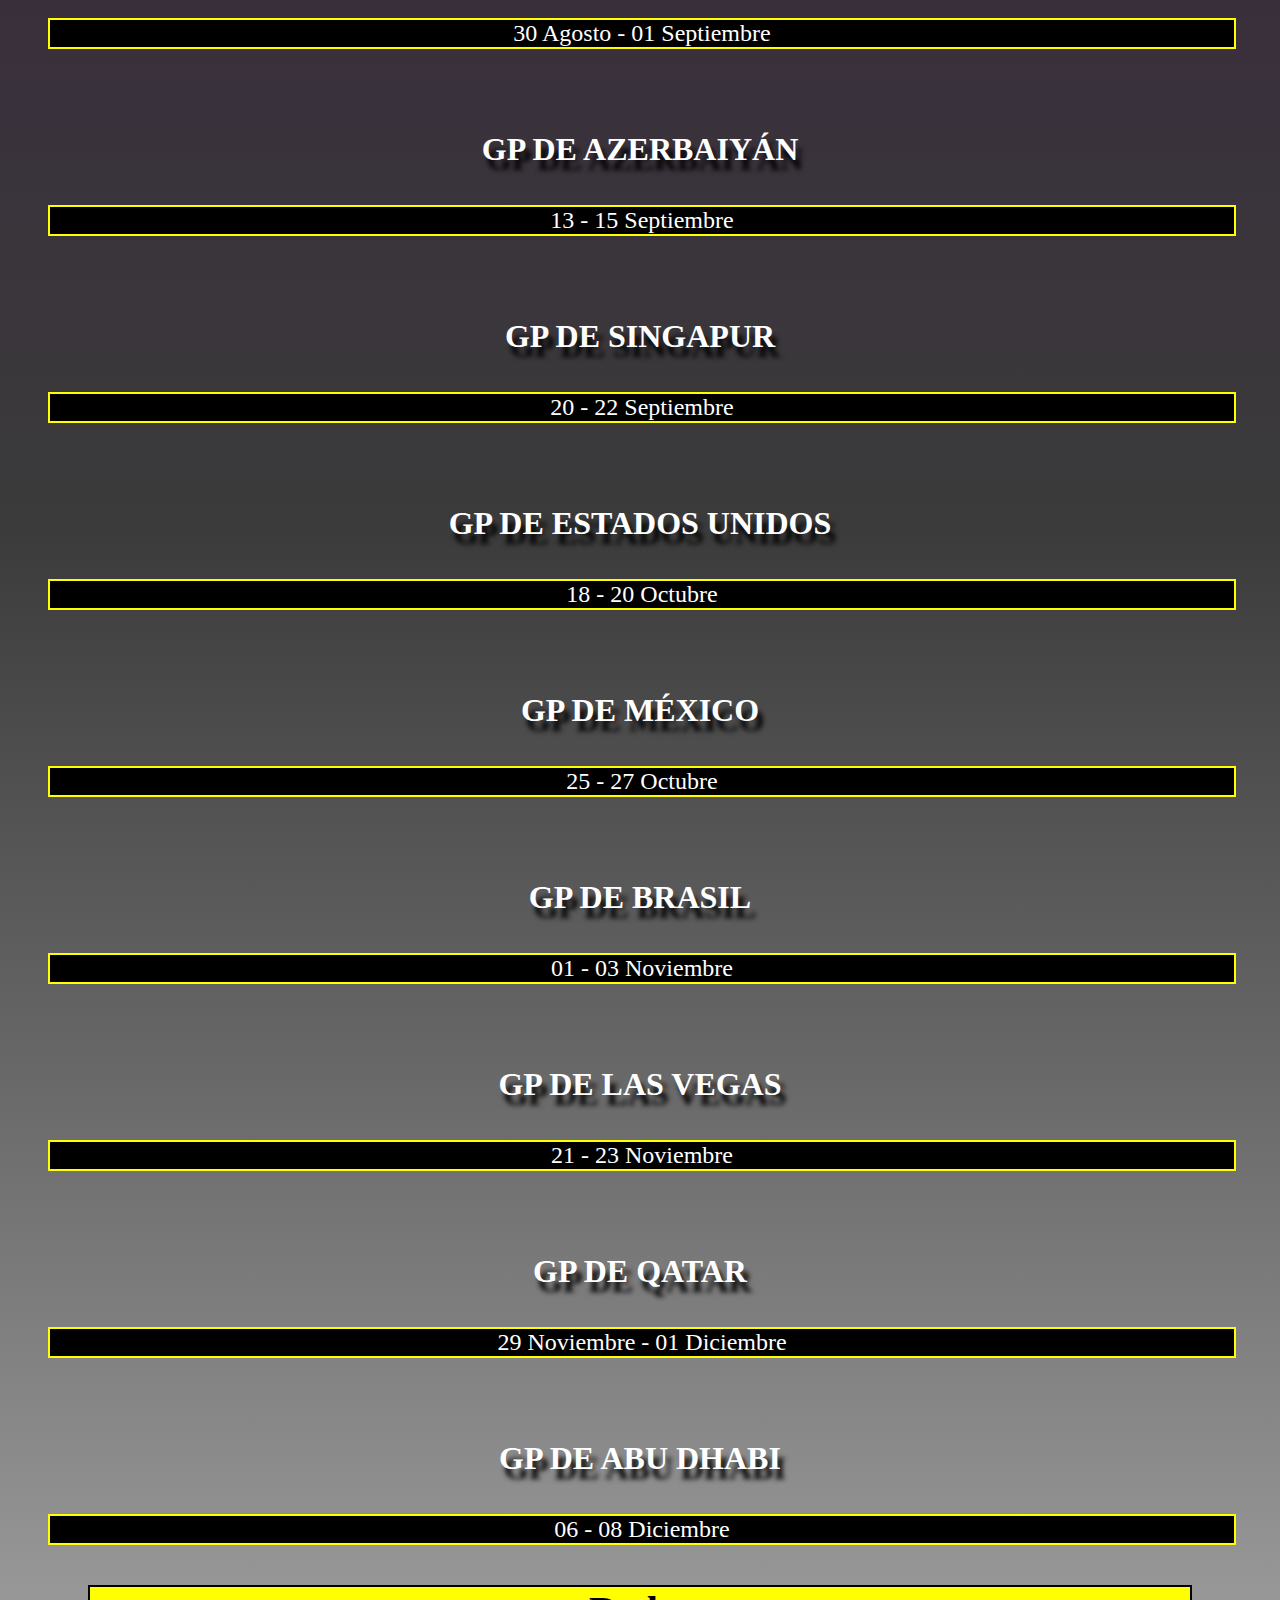
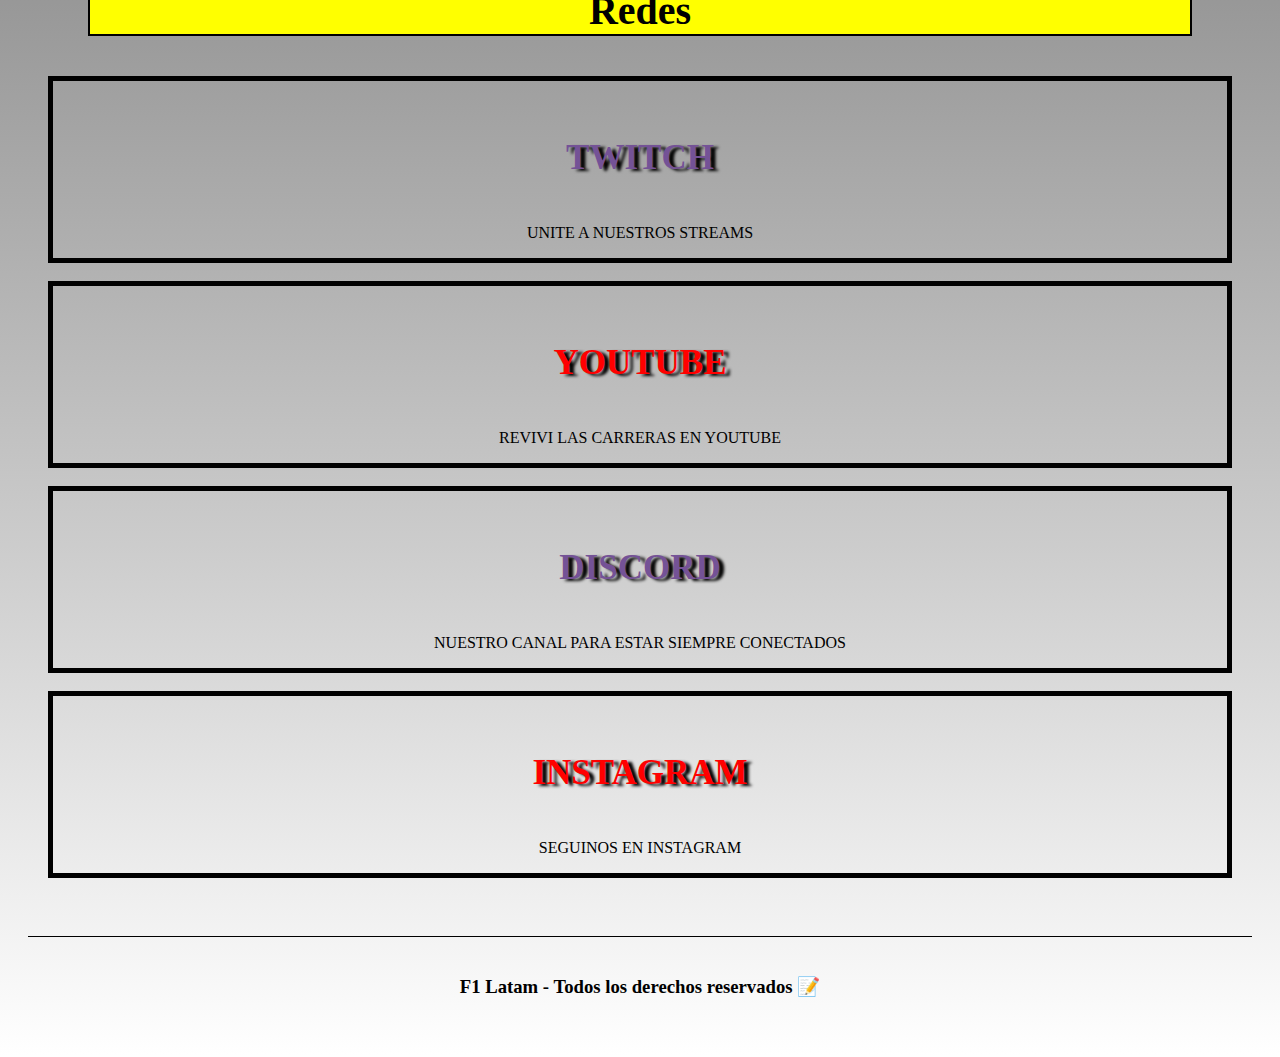
==== commit cdaaf24a: "Update calendario.html" ====
--- a/paginas/calendario.html
+++ b/paginas/calendario.html
@@ -12,7 +12,7 @@
       integrity="sha384-1BmE4kWBq78iYhFldvKuhfTAU6auU8tT94WrHftjDbrCEXSU1oBoqyl2QvZ6jIW3"
       crossorigin="anonymous"/>
     <link rel="stylesheet" href="../scss/estilos.css">
-    <link rel="icon" href="/multimedia/noticias/iconoweb.png" type="image/png">
+    <link rel="icon" href="../multimedia/noticias/iconoweb.ico" type="image/png">
     
     <title>F1 Latam</title>
     
@@ -176,7 +176,7 @@
 </main>
 
     <footer>
-        <h3>F1 Latam - Todos los derechos reservador 📝</h3>
+        <h3>F1 Latam - Todos los derechos reservados 📝</h3>
     </footer>
 
     <script
@@ -190,4 +190,4 @@
     crossorigin="anonymous"
   ></script>
 </body>
-</html>+</html>
